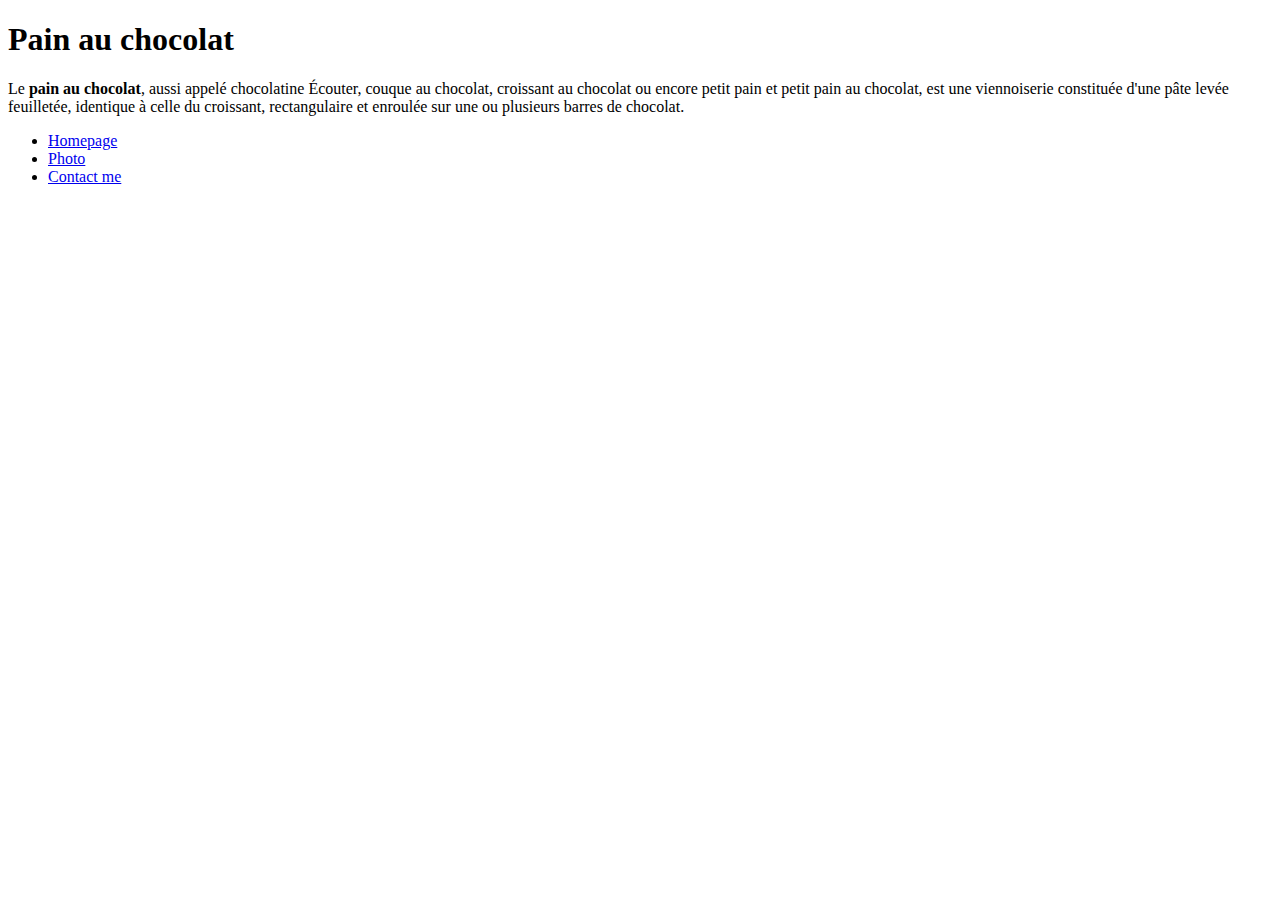
==== index.html @ dabf671a "Added the structure of the three pages" ====
<!DOCTYPE html>
<html lang="en">
  <head>
    <meta charset="UTF-8" />
    <meta http-equiv="X-UA-Compatible" content="IE=edge" />
    <meta name="viewport" content="width=device-width, initial-scale=1.0" />
    <title>Pain au chocolat</title>
  </head>
  <body>
    <h1>Pain au chocolat</h1>
    <p>
      Le <strong>pain au chocolat</strong>, aussi appelé chocolatine Écouter,
      couque au chocolat, croissant au chocolat ou encore petit pain et petit
      pain au chocolat, est une viennoiserie constituée d'une pâte levée
      feuilletée, identique à celle du croissant, rectangulaire et enroulée sur
      une ou plusieurs barres de chocolat.
    </p>

    <ul>
      <li><a href="/">Homepage</a></li>
      <li><a href="/photo.html">Photo</a></li>
      <li><a href="/contact.html">Contact me</a></li>
    </ul>
  </body>
</html>
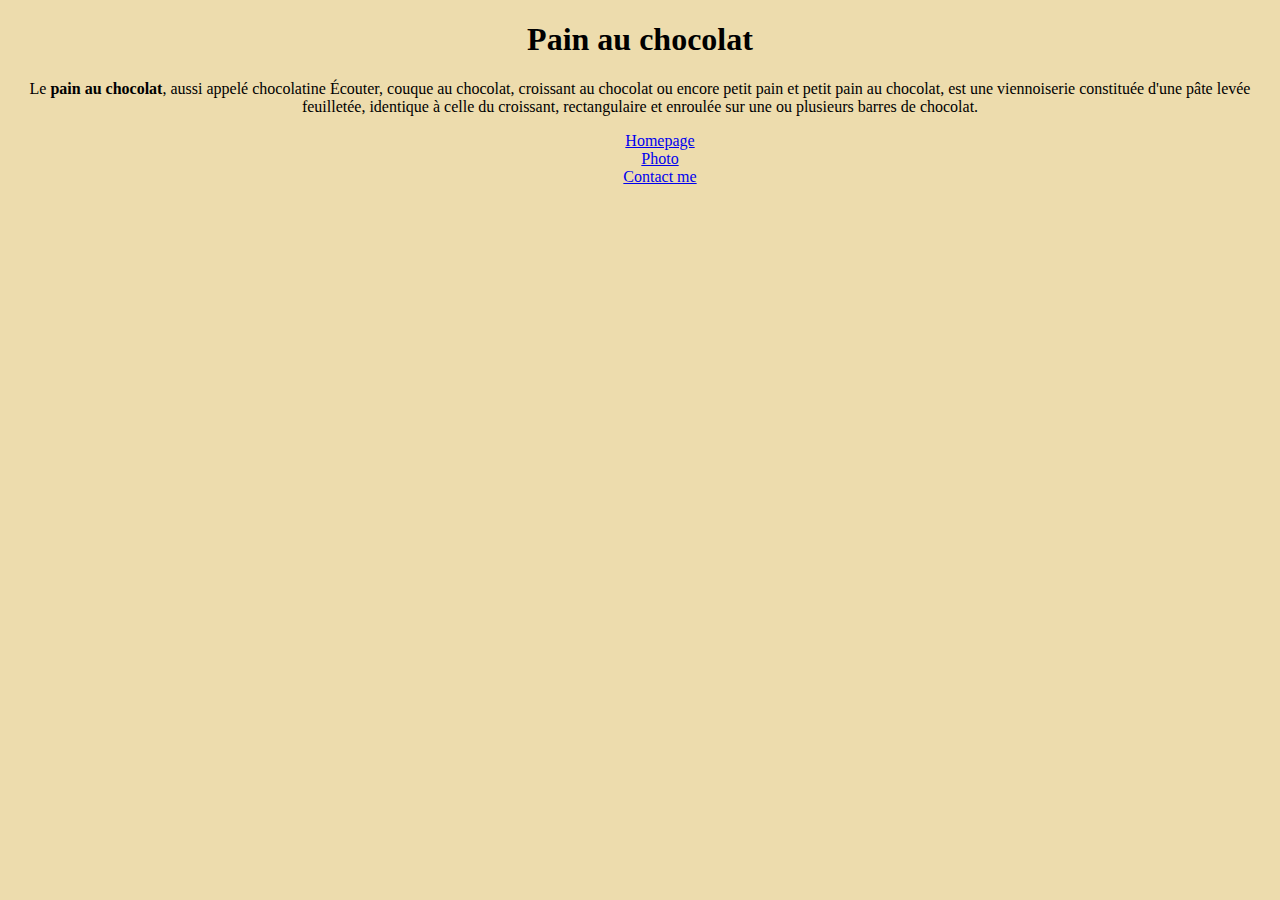
==== commit cea5ab3a: "Styled with css" ====
--- a/index.html
+++ b/index.html
@@ -4,6 +4,7 @@
     <meta charset="UTF-8" />
     <meta http-equiv="X-UA-Compatible" content="IE=edge" />
     <meta name="viewport" content="width=device-width, initial-scale=1.0" />
+    <link rel="stylesheet" href="/css/style.css" />
     <title>Pain au chocolat</title>
   </head>
   <body>
--- a/css/style.css
+++ b/css/style.css
@@ -0,0 +1,8 @@
+body {
+  text-align: center;
+  background-color: rgb(237, 220, 173);
+}
+
+ul {
+  list-style: none;
+}
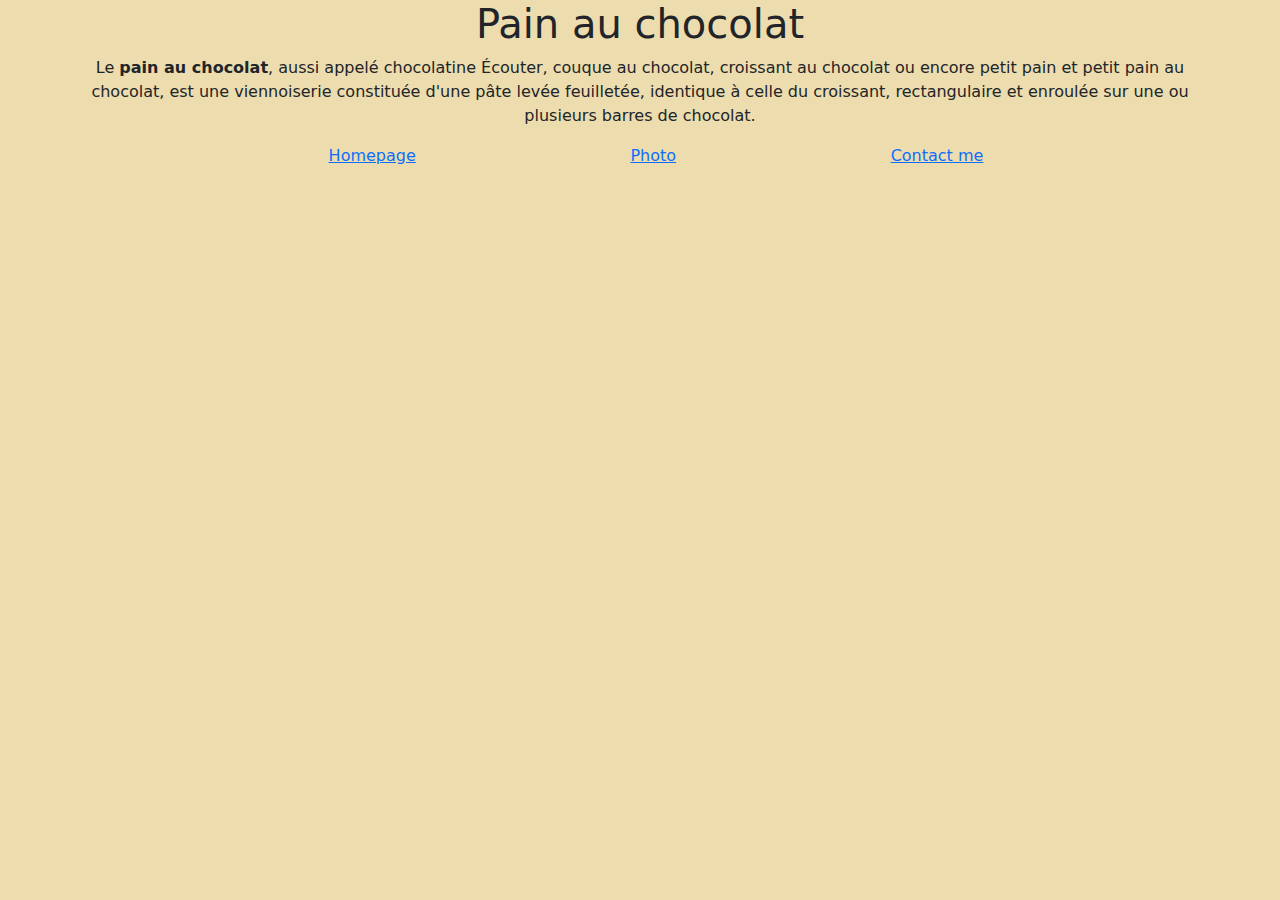
==== commit aef581bc: "Added bootstrap css link" ====
--- a/index.html
+++ b/index.html
@@ -4,23 +4,31 @@
     <meta charset="UTF-8" />
     <meta http-equiv="X-UA-Compatible" content="IE=edge" />
     <meta name="viewport" content="width=device-width, initial-scale=1.0" />
+    <link
+      href="https://cdn.jsdelivr.net/npm/bootstrap@5.3.3/dist/css/bootstrap.min.css"
+      rel="stylesheet"
+      integrity="sha384-QWTKZyjpPEjISv5WaRU9OFeRpok6YctnYmDr5pNlyT2bRjXh0JMhjY6hW+ALEwIH"
+      crossorigin="anonymous"
+    />
     <link rel="stylesheet" href="/css/style.css" />
     <title>Pain au chocolat</title>
   </head>
   <body>
-    <h1>Pain au chocolat</h1>
-    <p>
-      Le <strong>pain au chocolat</strong>, aussi appelé chocolatine Écouter,
-      couque au chocolat, croissant au chocolat ou encore petit pain et petit
-      pain au chocolat, est une viennoiserie constituée d'une pâte levée
-      feuilletée, identique à celle du croissant, rectangulaire et enroulée sur
-      une ou plusieurs barres de chocolat.
-    </p>
+    <div class="container">
+      <h1>Pain au chocolat</h1>
+      <p>
+        Le <strong>pain au chocolat</strong>, aussi appelé chocolatine Écouter,
+        couque au chocolat, croissant au chocolat ou encore petit pain et petit
+        pain au chocolat, est une viennoiserie constituée d'une pâte levée
+        feuilletée, identique à celle du croissant, rectangulaire et enroulée
+        sur une ou plusieurs barres de chocolat.
+      </p>
 
-    <ul>
-      <li><a href="/">Homepage</a></li>
-      <li><a href="/photo.html">Photo</a></li>
-      <li><a href="/contact.html">Contact me</a></li>
-    </ul>
+      <ul class="d-flex justify-content-evenly">
+        <li><a href="/">Homepage</a></li>
+        <li><a href="/photo.html">Photo</a></li>
+        <li><a href="/contact.html">Contact me</a></li>
+      </ul>
+    </div>
   </body>
 </html>
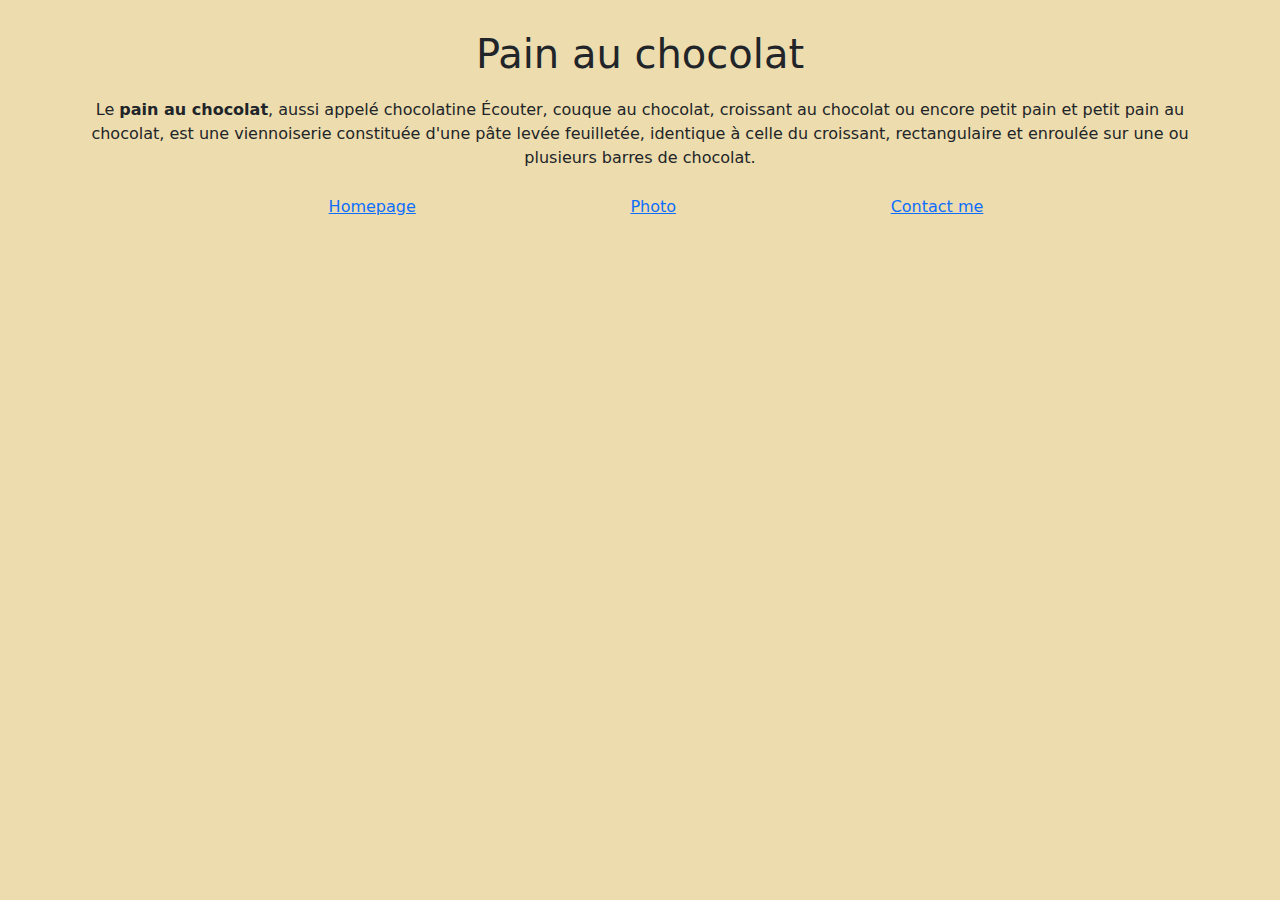
==== commit 460ebae8: "Fixed the css" ====
--- a/index.html
+++ b/index.html
@@ -24,7 +24,7 @@
         sur une ou plusieurs barres de chocolat.
       </p>
 
-      <ul class="d-flex justify-content-evenly">
+      <ul class="navigation-links d-flex justify-content-evenly">
         <li><a href="/">Homepage</a></li>
         <li><a href="/photo.html">Photo</a></li>
         <li><a href="/contact.html">Contact me</a></li>
--- a/css/style.css
+++ b/css/style.css
@@ -1,8 +1,14 @@
 body {
   text-align: center;
   background-color: rgb(237, 220, 173);
+  margin: 30px auto;
 }
 
-ul {
+h1 {
+  margin-bottom: 20px;
+}
+
+.navigation-links {
   list-style: none;
+  margin-top: 25px;
 }
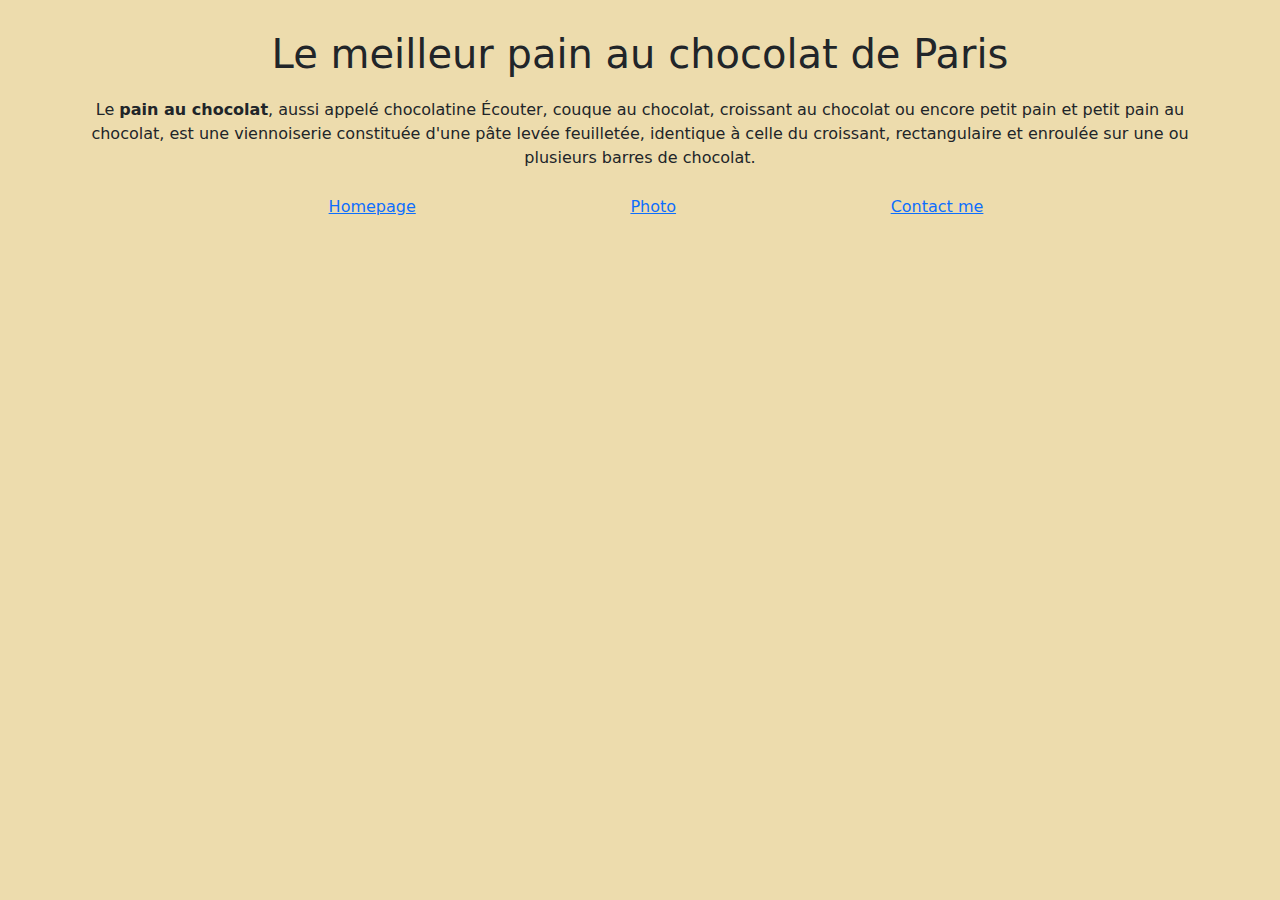
==== commit 44f4ea3e: "Update index.html" ====
--- a/index.html
+++ b/index.html
@@ -11,11 +11,15 @@
       crossorigin="anonymous"
     />
     <link rel="stylesheet" href="/css/style.css" />
-    <title>Pain au chocolat</title>
+    <meta
+      name="description"
+      content="Nous avons testé cinq boulangeries parisiennes à la recherche du pain au chocolat parfait mêlant douceur, croquant et goût."
+    />
+    <title>Le meilleur pain au chocolat de Paris | World</title>
   </head>
   <body>
     <div class="container">
-      <h1>Pain au chocolat</h1>
+      <h1>Le meilleur pain au chocolat de Paris</h1>
       <p>
         Le <strong>pain au chocolat</strong>, aussi appelé chocolatine Écouter,
         couque au chocolat, croissant au chocolat ou encore petit pain et petit
